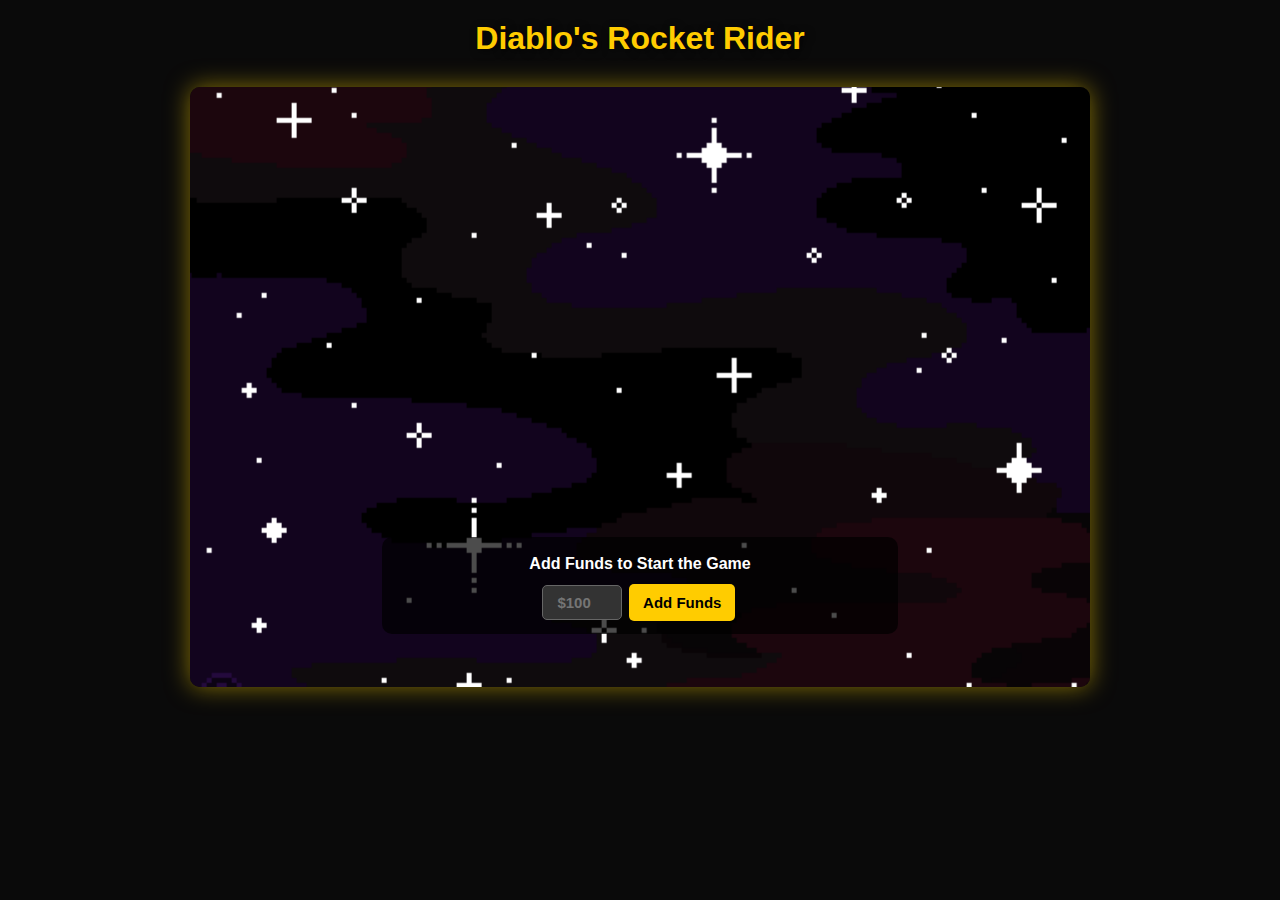
==== RocketGame/index.html @ 6c3bae77 "V1" ====
<!DOCTYPE html>
<html lang="en">
<head>
  <meta charset="UTF-8" />
  <meta name="viewport" content="width=device-width, initial-scale=1.0"/>
  <title>Diablo's Rocket Rider</title>
  <!-- Link to External CSS -->
  <link rel="stylesheet" href="style.css" />
</head>
<body>
  <h1>Diablo's Rocket Rider</h1>

  <!-- Large container for canvas + add-funds panel initially -->
  <div class="game-container" id="gameContainer">
    <!-- Adjust canvas size to fit the container's dimensions -->
    <canvas id="gameCanvas" width="800" height="400"></canvas>
    
    <!-- Add Funds panel inside the container for initial view -->
    <div id="balance-section">
      <p>Add Funds to Start the Game</p>
      <input type="number" id="initialBalance" class="input-box" placeholder="$100">
      <button onclick="setBalance()">Add Funds</button>
    </div>
  </div>

  <!-- Controls below the container, shown after adding funds -->
  <div id="controls">
    <p>Current Multiplier: <span id="multiplier">1.00x</span></p>
    <div class="input-section">
      <input type="number" id="betAmount" class="input-box" placeholder="$1">
      <button onclick="placeBet()">Place Wager</button>
    </div>
    <button onclick="cashOut()" style="background-color:#ff3300;">Bail</button>
    <p>Balance: $<span id="accountBalance">0.00</span></p>
    <p>Total Winnings (Net): $<span id="totalEarnings">0.00</span></p>
    <button onclick="resetFundsUI()">Add More Funds</button>
  </div>

  <!-- Link to External JavaScript -->
  <script src="script.js"></script>
</body>
</html>
---- RocketGame/style.css ----
/* Universal rule to make all text bold */
* {
    font-weight: bold;
    box-sizing: border-box;
  }
  
  body {
    font-family: Arial, sans-serif;
    text-align: center;
    background-color: #0a0a0a; /* Solid black background */
    color: white;
    margin: 0;
    padding: 0;
  }
  
  h1 {
    margin: 20px 0;
    font-size: 2rem;
    color: #ffcc00;
    text-shadow: 2px 2px 8px rgba(0, 0, 0, 0.7);
  }
  
  /*
    A large container that covers a substantial area on the page.
    It holds both the canvas and the "Add Funds" panel.
  */
  .game-container {
    width: 900px;              /* Increased width */
    height: 600px;            /* Increased height */
    margin: 30px auto;        /* Center on the page */
    display: flex;
    flex-direction: column;
    align-items: center;
    justify-content: flex-start; /* Keep items at the top inside the container */
    background: url('Background.png') no-repeat center center; /* Default background */
    background-size: cover;
    padding: 20px;
    border-radius: 10px;
    box-shadow: 0 0 25px rgba(255, 215, 0, 0.5);
    position: relative;
    overflow: hidden;
    transition: background 0.5s ease;
  }
  
  /* Canvas remains transparent so the container’s background shows through */
  canvas {
    background-color: transparent;
    display: block;
    margin: 10px auto;
    border-radius: 5px;
  }
  
  /* The "Add Funds" panel is inside the container for the initial view */
  #balance-section {
    width: 60%;
    background-color: rgba(0, 0, 0, 0.7);
    border-radius: 10px;
    padding: 10px;
    margin-top: 10px;
    margin-left: auto;
    margin-right: auto;
  }
  
  #balance-section p {
    margin: 8px 0;
  }
  
  /* 
    The controls panel is below the container 
    so the buttons appear at the bottom once the game starts.
  */
  #controls {
    width: 900px;  /* match the container's width */
    margin: 20px auto; /* center horizontally */
    background-color: rgba(0, 0, 0, 0.7);
    border-radius: 10px;
    padding: 10px;
    display: none; /* hidden initially */
  }
  
  #controls p {
    margin: 8px 0;
  }
  
  .input-section {
    display: flex;
    justify-content: space-between;
    padding: 5px;
  }
  
  /* Buttons styling */
  button {
    padding: 10px 14px;
    font-size: 15px;
    cursor: pointer;
    background-color: #ffcc00;
    border: none;
    color: black;
    border-radius: 5px;
    margin: 3px;
    transition: background-color 0.2s;
  }
  button:hover {
    background-color: #ffd633;
  }
  
  /* Input box styling */
  .input-box {
    width: 80px;
    padding: 8px;
    font-size: 15px;
    text-align: center;
    border-radius: 5px;
    border: 1px solid #666;
    background-color: #333;
    color: #fff;
  }
  .input-box:focus {
    outline: none;
    box-shadow: 0 0 5px #ffcc00;
  }
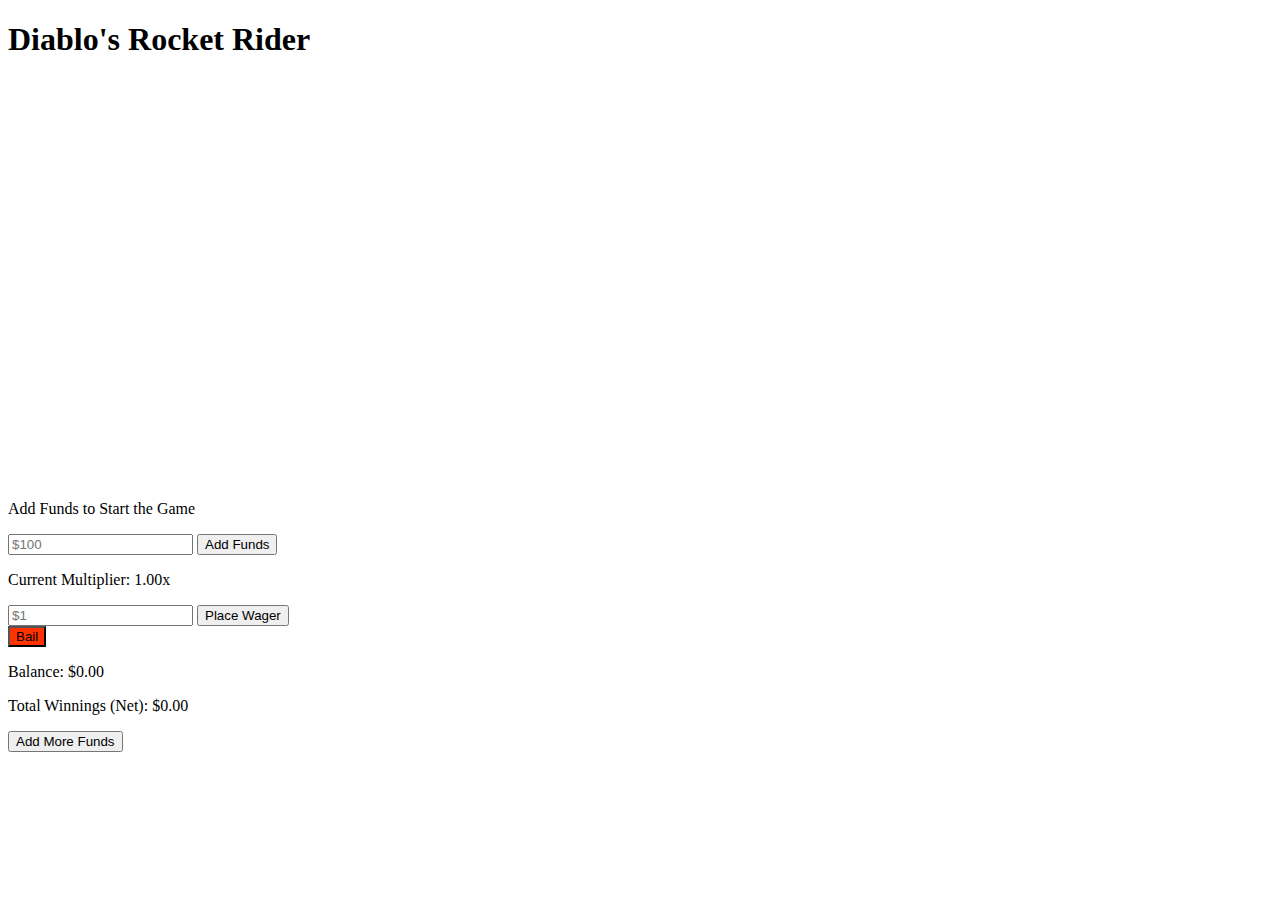
==== commit 21785d96: "Updated format + explosion img" ====
--- a/RocketGame/index.html
+++ b/RocketGame/index.html
@@ -5,7 +5,7 @@
   <meta name="viewport" content="width=device-width, initial-scale=1.0"/>
   <title>Diablo's Rocket Rider</title>
   <!-- Link to External CSS -->
-  <link rel="stylesheet" href="style.css" />
+  <link rel="stylesheet" href="/src/CSS/style.css" />
 </head>
 <body>
   <h1>Diablo's Rocket Rider</h1>
@@ -37,6 +37,6 @@
   </div>
 
   <!-- Link to External JavaScript -->
-  <script src="script.js"></script>
+  <script src="/src/JS/script.js"></script>
 </body>
 </html>
